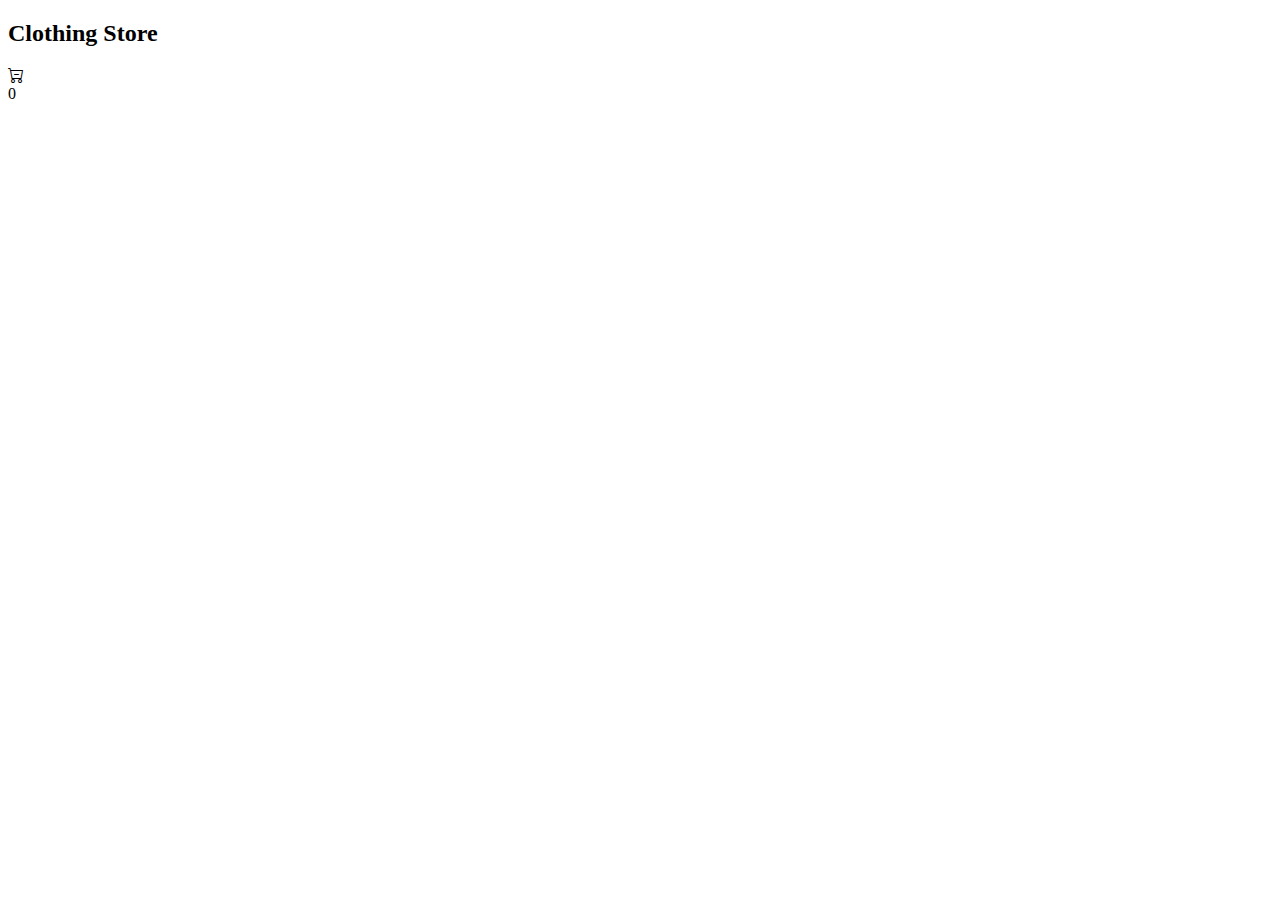
==== index.html @ ff5c8768 "Add files via upload" ====
<!DOCTYPE html>
<html lang="en">
<head>
    <meta charset="UTF-8">
    <meta http-equiv="X-UA-Compatible" content="IE=edge">
    <meta name="viewport" content="width=device-width, initial-scale=1.0">
    <title>Clothing Store</title>
    <link rel="stylesheet" href="styles.css">
    <link rel="stylesheet" href="https://cdn.jsdelivr.net/npm/bootstrap-icons@1.10.3/font/bootstrap-icons.css">
</head>
<body>
    <div class="navbar">
        <h2>Clothing Store</h2>
        <div class="cart">
            <i class="bi bi-cart-dash"></i>
            <div id="cartAmount" class="cartAmount">0</div>
        </div>
    </div>
    <div class="shop" id="shop">
      
</div>

</body>
<script src="main.js"></script>
</html>
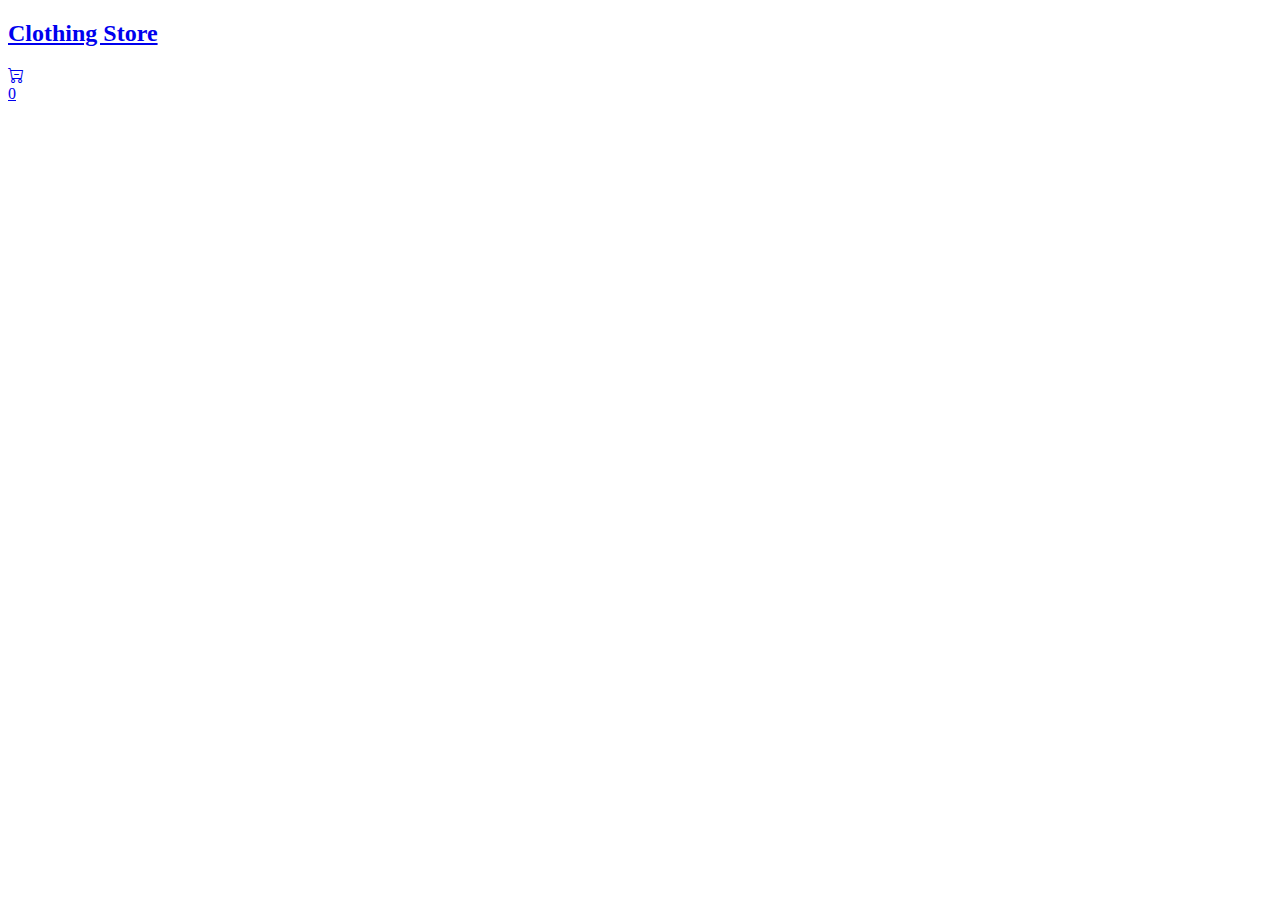
==== commit 97e041bd: "Update index.html" ====
--- a/index.html
+++ b/index.html
@@ -5,21 +5,28 @@
     <meta http-equiv="X-UA-Compatible" content="IE=edge">
     <meta name="viewport" content="width=device-width, initial-scale=1.0">
     <title>Clothing Store</title>
-    <link rel="stylesheet" href="styles.css">
+    <link rel="stylesheet" href="src/styles.css">
     <link rel="stylesheet" href="https://cdn.jsdelivr.net/npm/bootstrap-icons@1.10.3/font/bootstrap-icons.css">
 </head>
 <body>
     <div class="navbar">
+        <a href="index.html">
         <h2>Clothing Store</h2>
+    </a>
+    <a href="cart.html">
         <div class="cart">
             <i class="bi bi-cart-dash"></i>
             <div id="cartAmount" class="cartAmount">0</div>
         </div>
+    </a>
+      
     </div>
     <div class="shop" id="shop">
       
+        
 </div>
 
 </body>
-<script src="main.js"></script>
-</html>+<script src="src/Data.js"></script>
+<script src="src/main.js"></script>
+</html>
